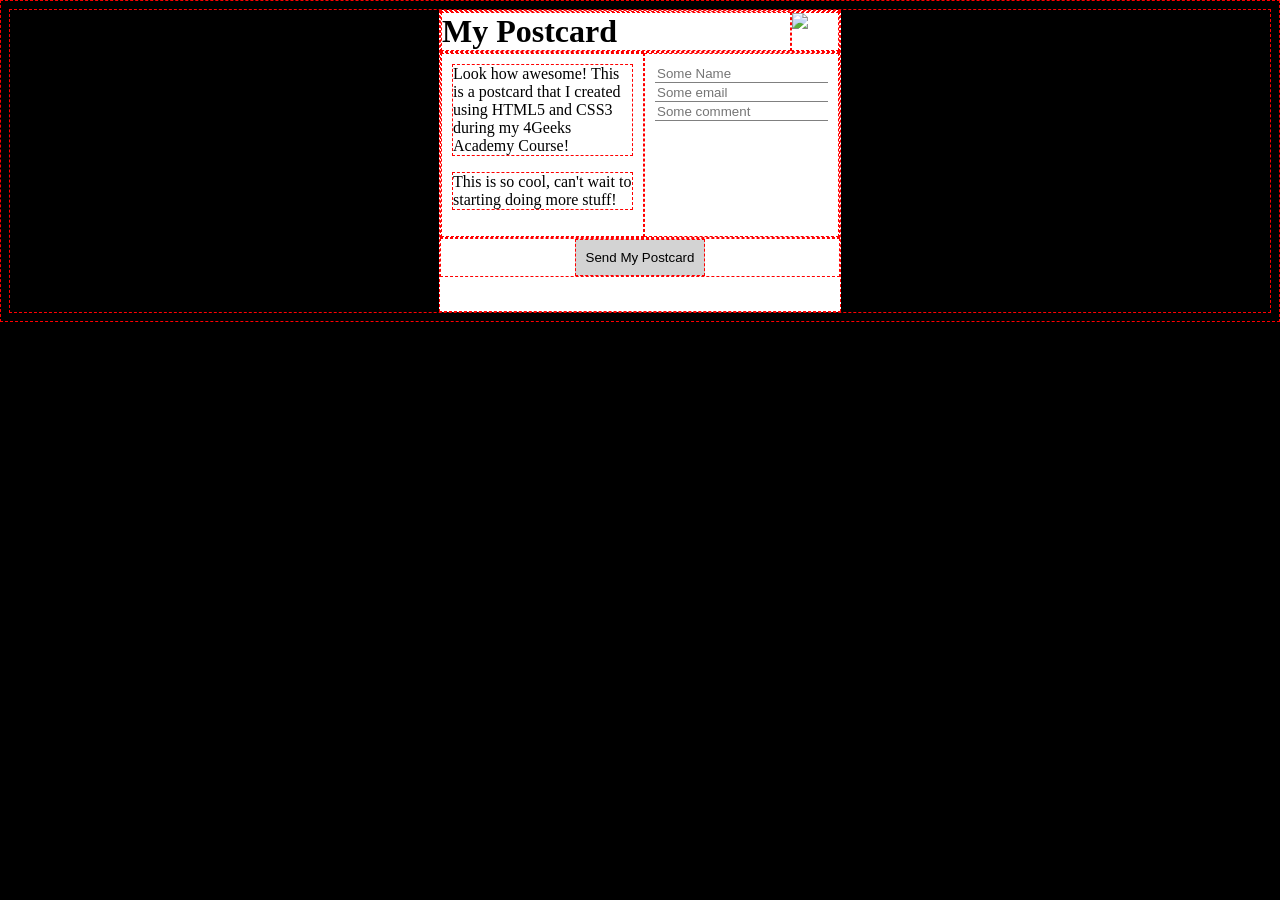
==== index.html @ a60fbdd1 "First version of the project ready" ====
<!DOCTYPE html>
<html lang="en">
	<head>
		<meta charset="UTF-8" />
		<meta name="viewport" content="width=devicewidth, initial-scale=1.0" />
		<title>Docuument</title>
		<link rel="stylesheet" href="styles.css" />
	</head>

	<body>
		<div class="postcard">
			<div class="postcard-header">
				<h1>My Postcard</h1>
				<img
					src="https://raw.githubusercontent.com/breatheco-de/exercise-postcard/e63a7916530cc850bd92aa1c2e19191837fb5c80/.learn/assets/4geeks.png"
				/>
			</div>
			<div class="postcard-body">
				<div class="body-left">
					<p>Look how awesome! This is a postcard that I created using HTML5 and CSS3 during my 4Geeks Academy Course!</p>
					<p>This is so cool, can't wait to starting doing more stuff!</p>
				</div>
				<div class="body-right">
					<input type="text" placeholder="Some Name" />
					<input type="text" placeholder="Some email" />
					<input type="text" placeholder="Some comment" />
				</div>
			</div>
			<div class="postcard-footer">
				<button>Send My Postcard</button>
			</div>
		</div>
	</body>
</html>
---- styles.css ----
* {
	border: 1px dashed red;
	min-height: 10px;
}

body {
	background: black;
}

.postcard {
	background: white;
	width: 400px;
	height: 300px;
	margin: auto;
}
.postcard-header {
	display: flex;
}

.postcard-header img {
	width: 50px;
	height: 50 px;
}

.postcard-header h1 {
	width: 95%;
	margin: 0px;
}

.postcard-body {
	display: flex;
}

.body-left p:first-child {
	margin-top: 0;
}

.body-left,
.body-right {
	padding: 10px;
}

input {
	border: none;
	border-bottom: 1px grey solid;
}

p {
	font-size: 16px;
}

.postcard-footer {
	text-align: center;
}
button {
	background-color: lightgrey;
	padding: 10px;
}
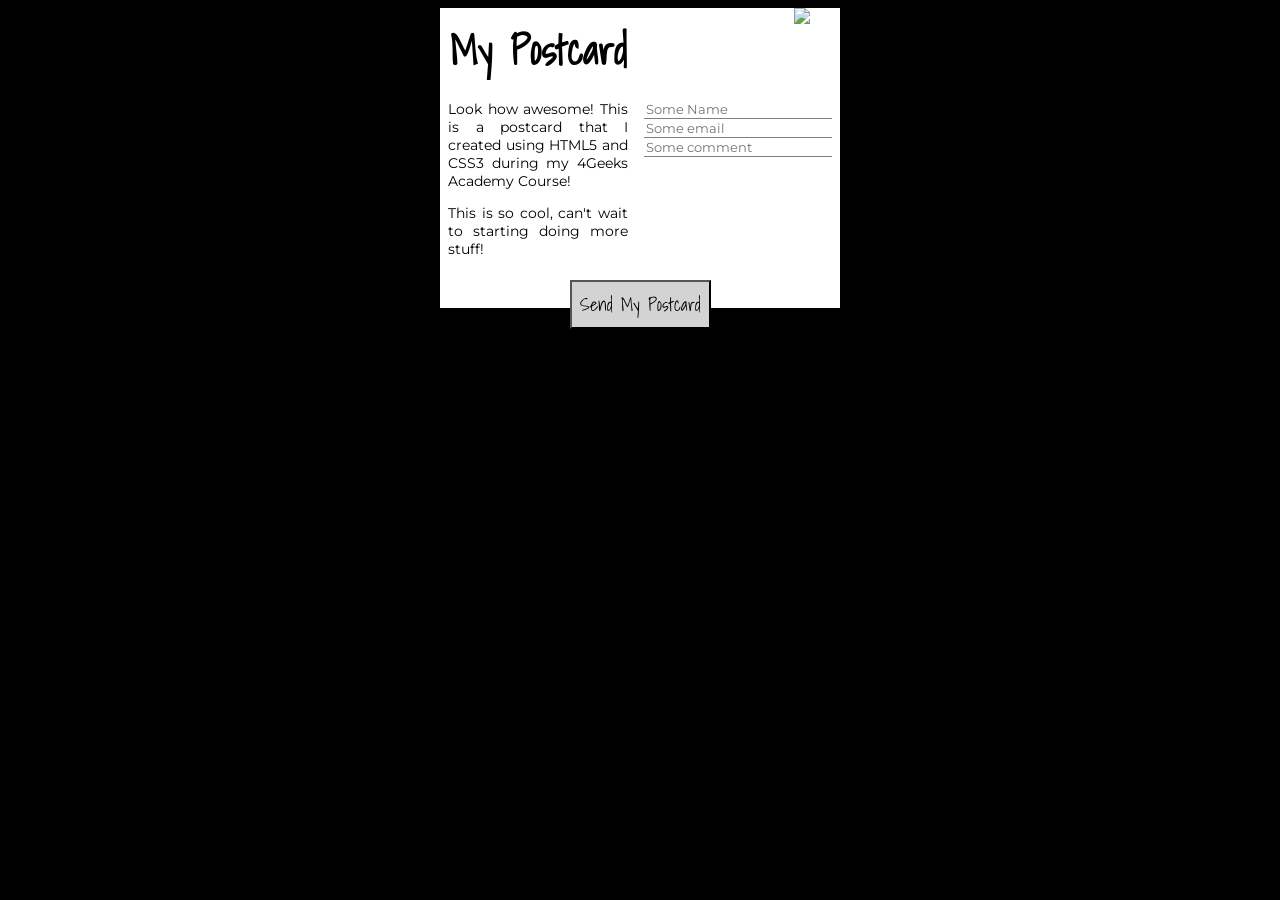
==== commit bc3f5d71: "With working google fonts" ====
--- a/index.html
+++ b/index.html
@@ -3,8 +3,9 @@
 	<head>
 		<meta charset="UTF-8" />
 		<meta name="viewport" content="width=devicewidth, initial-scale=1.0" />
-		<title>Docuument</title>
-		<link rel="stylesheet" href="styles.css" />
+		<link href="https://fonts.google.com/specimen/Open+Sans" rel="stylesheet" type="text/css" />
+		<link rel="stylesheet" type="text/css" href="styles.css" />
+		<title>Carolina's Postcard</title>
 	</head>
 
 	<body>
@@ -27,7 +28,9 @@
 				</div>
 			</div>
 			<div class="postcard-footer">
-				<button>Send My Postcard</button>
+				<a href="mailto:carolina22hora@gmail.com">
+					<button type="button">Send My Postcard</button>
+				</a>
 			</div>
 		</div>
 	</body>
--- a/styles.css
+++ b/styles.css
@@ -1,7 +1,4 @@
-* {
-	border: 1px dashed red;
-	min-height: 10px;
-}
+@import url("https://fonts.googleapis.com/css2?family=Montserrat&family=Shadows+Into+Light&display=swap");
 
 body {
 	background: black;
@@ -23,8 +20,10 @@
 }
 
 .postcard-header h1 {
-	width: 95%;
-	margin: 0px;
+	width: 90%;
+	margin: 10px;
+	font-family: "Shadows Into Light", cursive;
+	font-size: 40px;
 }
 
 .postcard-body {
@@ -37,16 +36,19 @@
 
 .body-left,
 .body-right {
-	padding: 10px;
+	padding: 8px;
 }
 
 input {
 	border: none;
 	border-bottom: 1px grey solid;
+	font-family: "Montserrat", sans-serif;
 }
 
 p {
-	font-size: 16px;
+	font-size: 14px;
+	text-align: justify;
+	font-family: "Montserrat", sans-serif;
 }
 
 .postcard-footer {
@@ -54,5 +56,7 @@
 }
 button {
 	background-color: lightgrey;
-	padding: 10px;
+	padding: 8px;
+	font-family: "Shadows Into Light", cursive;
+	font-size: 18px;
 }
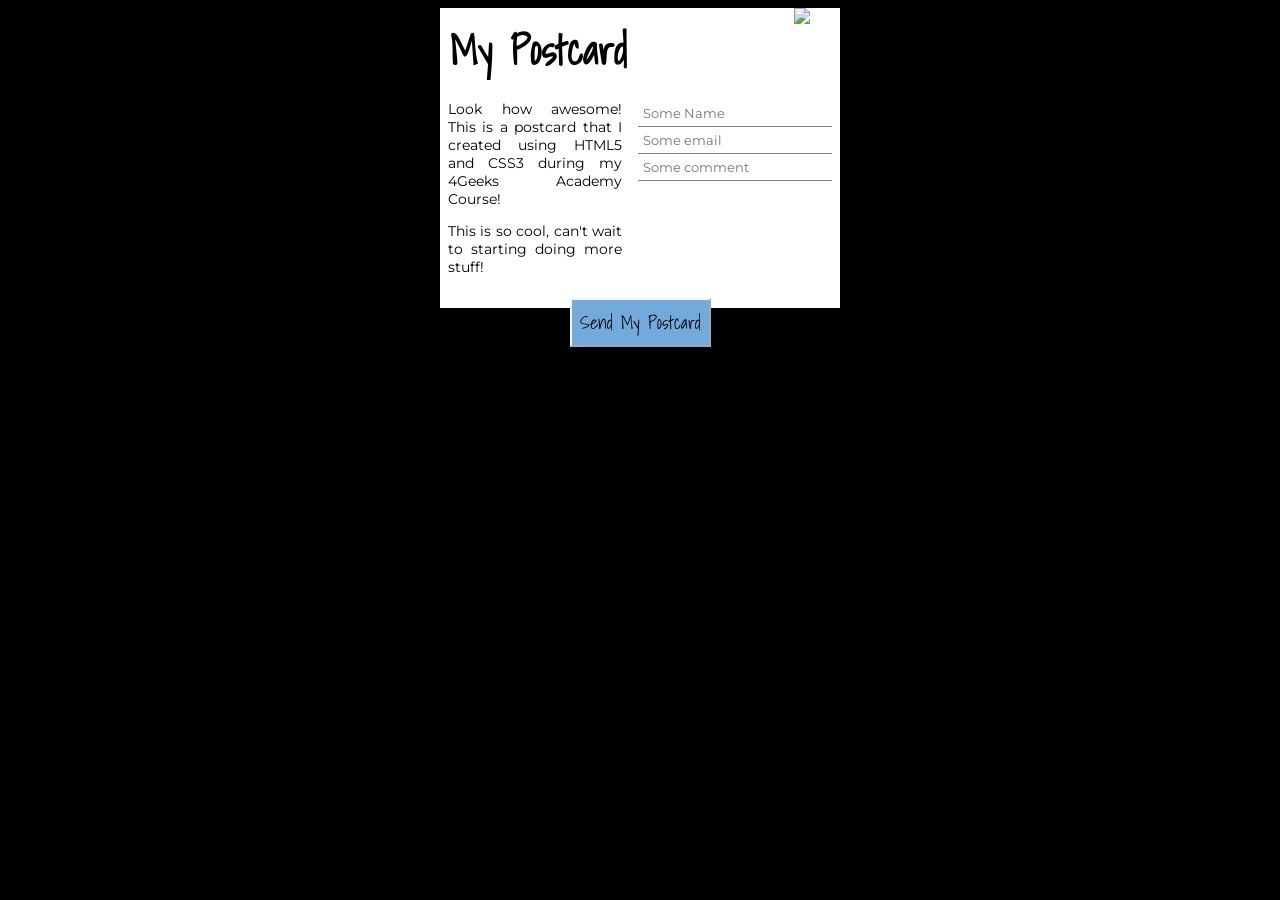
==== commit 605ee390: "Final postcard" ====
--- a/index.html
+++ b/index.html
@@ -28,9 +28,7 @@
 				</div>
 			</div>
 			<div class="postcard-footer">
-				<a href="mailto:carolina22hora@gmail.com">
-					<button type="button">Send My Postcard</button>
-				</a>
+				<button>Send My Postcard</button>
 			</div>
 		</div>
 	</body>
--- a/styles.css
+++ b/styles.css
@@ -43,6 +43,7 @@
 	border: none;
 	border-bottom: 1px grey solid;
 	font-family: "Montserrat", sans-serif;
+	padding: 5px;
 }
 
 p {
@@ -55,7 +56,8 @@
 	text-align: center;
 }
 button {
-	background-color: lightgrey;
+	background-color: rgb(113, 170, 219);
+	border-color: aliceblue;
 	padding: 8px;
 	font-family: "Shadows Into Light", cursive;
 	font-size: 18px;
